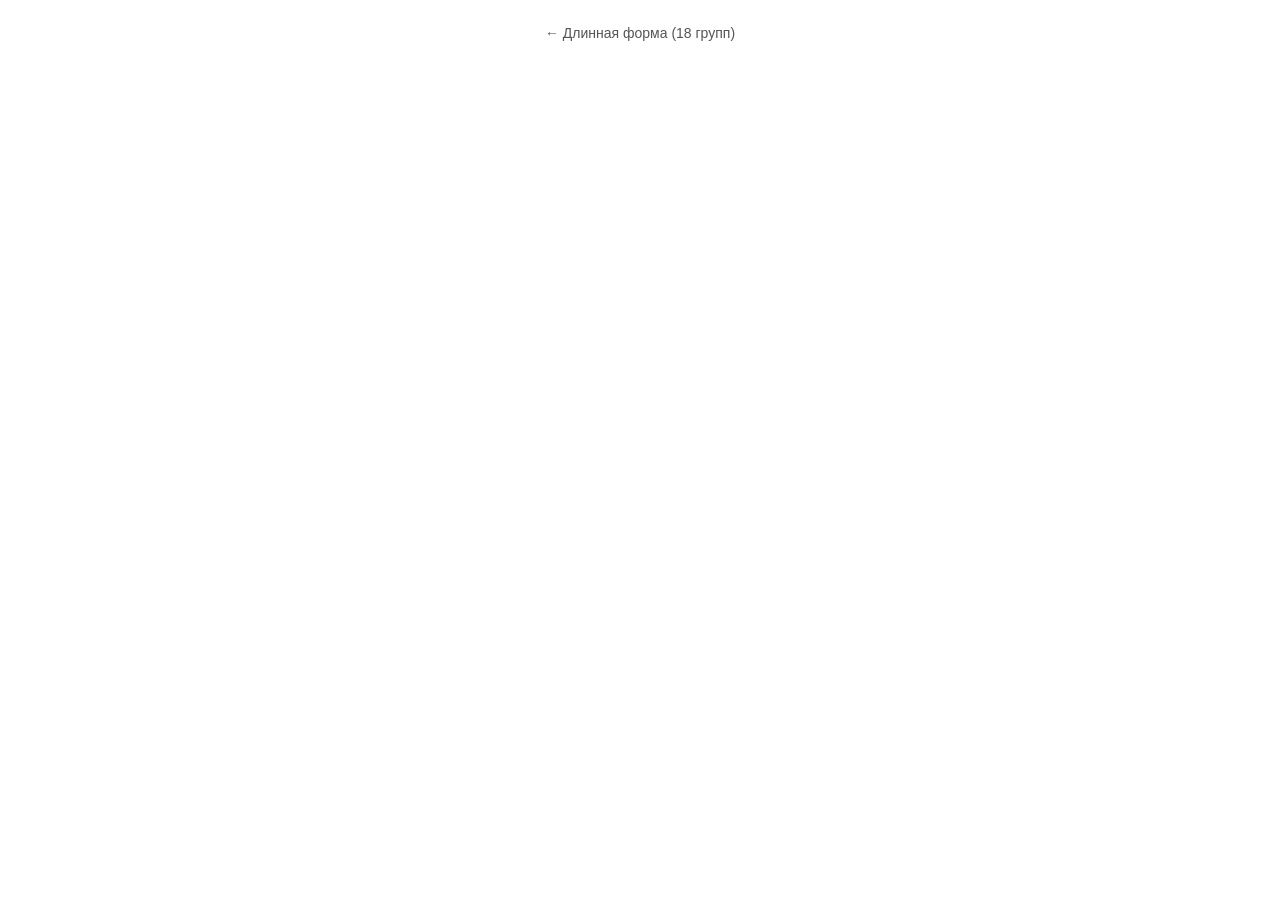
==== public/short.html @ 008d6aab "alex" ====
<!DOCTYPE html>
<html lang="ru">
<head>
  <meta charset="UTF-8">
  <meta name="viewport" content="width=device-width, initial-scale=1.0">
  <title>Периодическая таблица — короткая форма</title>
  <link rel="stylesheet" href="style.css">
</head>
<body>
  <main class="short-page">
    <a class="table-link" href="index.html">← Длинная форма (18 групп)</a>
    <div id="short" class="short"></div>
    <div id="series" class="series"></div>
  </main>
  <script src="short.js"></script>
</body>
</html>
---- public/style.css ----
* { box-sizing: border-box; }

body {
  margin: 0;
  padding: 24px;
  background: #ffffff;
  font-family: Arial, Helvetica, sans-serif;
  display: flex;
  justify-content: center;
}

/* ---------- Periodic table grid ---------- */

/* 18-column periodic-table grid. Each cell is a fixed square. */
.table {
  display: grid;
  grid-template-columns: repeat(18, 44px);
  grid-auto-rows: 44px;
  gap: 4px;
}

/* Cells are links now, but look the same. */
.cell {
  display: flex;
  align-items: center;
  justify-content: center;
  border: 1px solid #333;
  background: #fff;
  font-size: 16px;
  color: #000;
  text-decoration: none;
  cursor: pointer;
  user-select: none;
}

/* Metals get a faint warm tint so the metal / non-metal split is readable
   without shouting. Non-metals and metalloids stay white. */
.cell.metal { background: #fdf3e3; }

/* Noble gases: a faint cool tint, the cold counterpart of the warm metal
   sand — the group VIII А column reads at a glance without shouting. */
.cell.noble { background: #eaf1f8; }

/* Default: show the symbol. The atomic number is hidden. */
.cell .num { display: none; }

/* Diatomic simple substances (H₂ N₂ O₂ F₂ Cl₂ Br₂ I₂): a small index after the
   symbol. line-height: 0 keeps it out of the line box, so the letter stays
   vertically centred in the square exactly as before. */
.cell .sym sub { font-size: 0.6em; line-height: 0; }

/* On hover: hide the symbol, show the atomic number in its place. */
.cell:hover { background: #eeeeee; }
.cell.metal:hover { background: #f4e4c6; }
.cell.noble:hover { background: #cfe0f0; }
.cell:hover .sym { display: none; }
.cell:hover .num { display: inline; }

/* ---------- Short form (short.html) ---------- */

.short-page { text-align: center; }

/* A link that leads from one table to the other. */
.table-link {
  display: inline-block;
  margin-bottom: 14px;
  color: #555;
  font-size: 14px;
  text-decoration: none;
}

.table-link:hover { text-decoration: underline; }

/* One uniform lattice: column 1 = period numbers, then 18 equal columns —
   two per group (А | Б), four for group VIII (one А for the noble gases plus
   three Б for the triads). Every element sits in its own cell, so the spacing
   is the same everywhere. */
.short {
  display: grid;
  grid-template-columns: 40px repeat(18, 44px);
  grid-template-rows: 24px 16px repeat(11, 44px);
  gap: 4px;
  justify-content: center;
}

.short .ghead {
  display: flex;
  align-items: flex-end;
  justify-content: center;
  font-size: 15px;
  font-weight: bold;
  color: #000;
}

.short .gsub {
  display: flex;
  align-items: center;
  justify-content: center;
  font-size: 11px;
  color: #888;
}

.short .phead {
  display: flex;
  align-items: center;
  justify-content: center;
  font-size: 15px;
  font-weight: bold;
  color: #000;
  border-right: 1px solid #ccc;
}

.series .cell { width: 44px; height: 44px; }

/* Lanthanides / actinides, listed under the table. */
.series { margin-top: 10px; }

.series-row {
  display: flex;
  align-items: center;
  gap: 4px;
  margin-top: 4px;
  justify-content: center;
}

.series-label {
  width: 120px;
  text-align: right;
  padding-right: 8px;
  font-size: 13px;
  color: #555;
}

/* ---------- Single element page (/N.html) ---------- */

.element-page {
  max-width: 680px;
  margin: 0 auto;
  padding-top: 24px;
  text-align: center;
}

.element-page .back {
  display: inline-block;
  margin-bottom: 20px;
  color: #555;
  font-size: 14px;
  text-decoration: none;
}

.element-page .back:hover { text-decoration: underline; }

.element-head {
  font-size: 52px;
  font-weight: bold;
  color: #000;
}

/* Molecular index in the card header: 8. O₂ */
.element-head sub { font-size: 0.5em; }

.element-name-en {
  margin-top: 10px;
  font-size: 26px;
  color: #000;
}

.element-name-ru {
  margin-top: 4px;
  font-size: 20px;
  color: #555;
}

/* ---------- Extra properties on the element page ---------- */

.props {
  margin-top: 22px;
  line-height: 1.5;
}

.prop {
  margin-top: 12px;
  font-size: 16px;
}

.prop .k { color: #555; }
.prop .v { font-weight: bold; color: #000; }

/* Oxidation states: the whole list is normal weight, only the characteristic
   states are bold, so the eye picks them out of the row. */
.prop .ox { color: #000; }
.prop .ox b { font-weight: bold; }

.formula {
  margin-top: 6px;
  font-size: 18px;
  color: #000;
  word-break: break-word;
}

/* Super-/subscripts a touch smaller so the formula and the Ar label stay tidy. */
.formula sup,
.prop sup,
.prop sub { font-size: 0.65em; }

/* Graphical formula of the outer level: labelled subshells, each a little
   row of squares with up/down arrows. */
.diagram {
  margin-top: 10px;
  display: flex;
  flex-wrap: wrap;
  justify-content: center;
  align-items: center;
  gap: 18px;
}

.orb {
  display: inline-flex;
  align-items: center;
  gap: 6px;
}

.orb-label {
  font-size: 14px;
  color: #555;
}

.orb-boxes {
  display: inline-flex;
  gap: 4px;
}

.box {
  width: 32px;
  height: 32px;
  border: 1px solid #333;
  display: inline-flex;
  align-items: center;
  justify-content: center;
  font-size: 15px;
  letter-spacing: -1px;
}
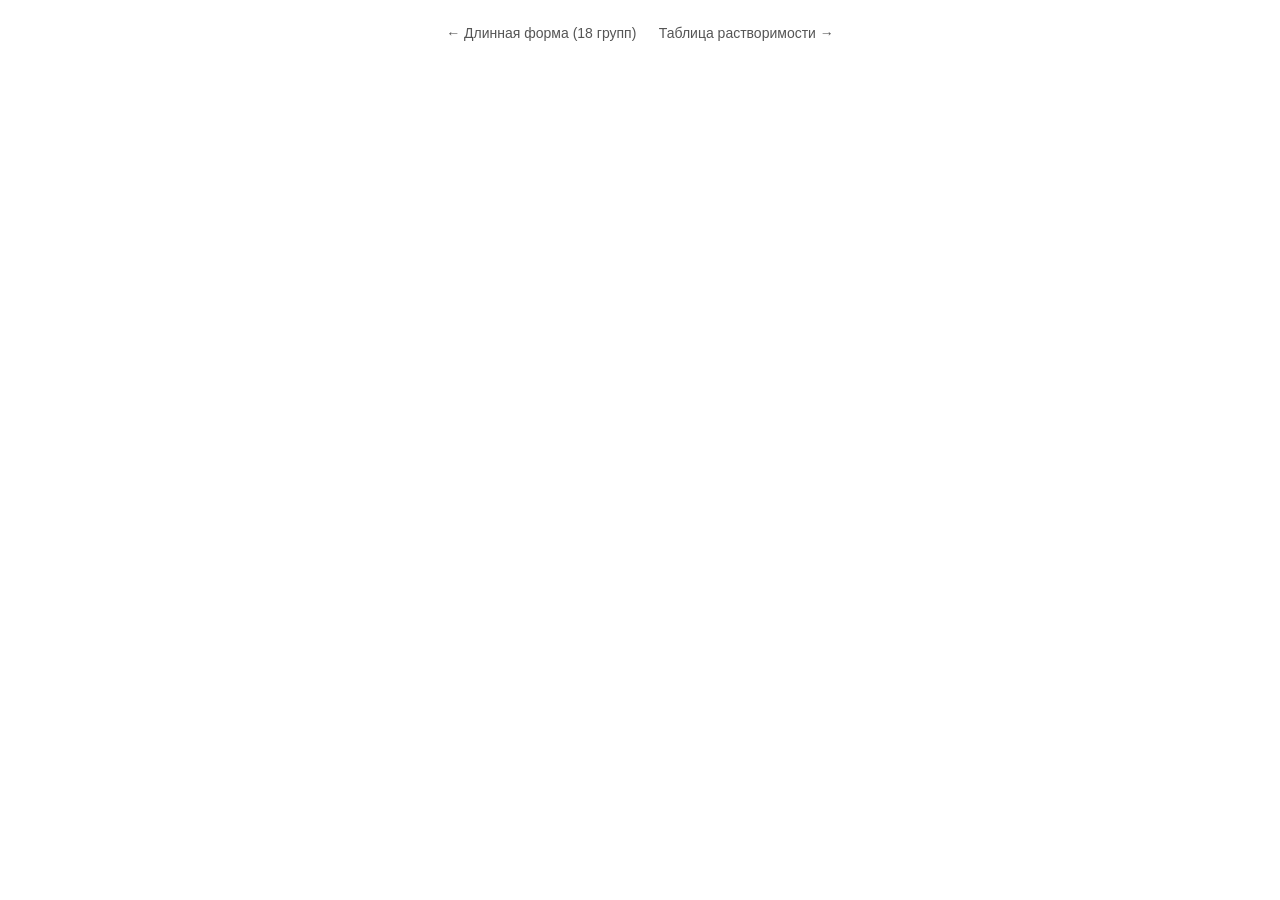
==== commit 07250ce7: "alex" ====
--- a/public/short.html
+++ b/public/short.html
@@ -9,6 +9,7 @@
 <body>
   <main class="short-page">
     <a class="table-link" href="index.html">← Длинная форма (18 групп)</a>
+    <a class="table-link" href="solubility_table.html">Таблица растворимости →</a>
     <div id="short" class="short"></div>
     <div id="series" class="series"></div>
   </main>
--- a/public/style.css
+++ b/public/style.css
@@ -240,3 +240,107 @@
   font-size: 15px;
   letter-spacing: -1px;
 }
+
+/* ---------- Solubility table (solubility_table.html) ---------- */
+
+.solub-page { text-align: center; }
+
+.solub-title {
+  margin: 6px 0 16px;
+  font-size: 20px;
+  font-weight: bold;
+  color: #000;
+}
+
+/* One lattice: column 1 = the anion, then one column per cation.
+   grid-template-columns is set in JS from the data, so adding a cation to
+   solubility_table.json is enough — nothing here has to be counted again. */
+.solub {
+  display: grid;
+  grid-auto-rows: 34px;
+  gap: 3px;
+  justify-content: center;
+}
+
+.sol-head,
+.sol-side,
+.sol-corner {
+  display: flex;
+  align-items: center;
+  justify-content: center;
+  font-size: 14px;
+  color: #000;
+  white-space: nowrap;
+}
+
+/* The anion column is wider and right-aligned, so the row reads as a label
+   followed by its values. */
+.sol-side {
+  justify-content: flex-end;
+  padding-right: 10px;
+  border-right: 1px solid #ccc;
+}
+
+.sol-head { border-bottom: 1px solid #ccc; }
+
+.sol-head sub,
+.sol-side sub,
+.sol-head sup,
+.sol-side sup { font-size: 0.7em; }
+
+.sol-cell {
+  display: flex;
+  align-items: center;
+  justify-content: center;
+  border: 1px solid #333;
+  background: #fff;
+  font-size: 15px;
+  color: #000;
+  user-select: none;
+  cursor: default;
+}
+
+/* The four values keep the quiet tints of the periodic table: the colour is a
+   hint, the letter is the data. */
+.sol-cell.sol-p { background: #eef6ee; } /* растворимо */
+.sol-cell.sol-m { background: #fdf3e3; } /* малорастворимо — the warm sand */
+.sol-cell.sol-n { background: #fbeded; } /* нерастворимо */
+.sol-cell.sol-x { background: #f1f1f1; color: #888; } /* не существует */
+
+.solub .sol-cell:hover { outline: 2px solid #333; outline-offset: -2px; }
+
+/* ---------- Legend under the table ---------- */
+
+.solub-legend {
+  margin-top: 18px;
+  display: inline-block;
+  text-align: left;
+}
+
+.sol-leg {
+  display: flex;
+  align-items: center;
+  gap: 8px;
+  margin-top: 6px;
+}
+
+.sol-leg .sol-cell {
+  width: 28px;
+  height: 28px;
+  font-size: 14px;
+  flex: none;
+}
+
+.sol-leg-text {
+  font-size: 14px;
+  color: #555;
+}
+
+.sol-cond {
+  margin-top: 12px;
+  font-size: 13px;
+  color: #888;
+}
+
+/* Two links above a table (Менделеев ⇄ растворимость) need a gap between them. */
+.table-link + .table-link { margin-left: 18px; }
